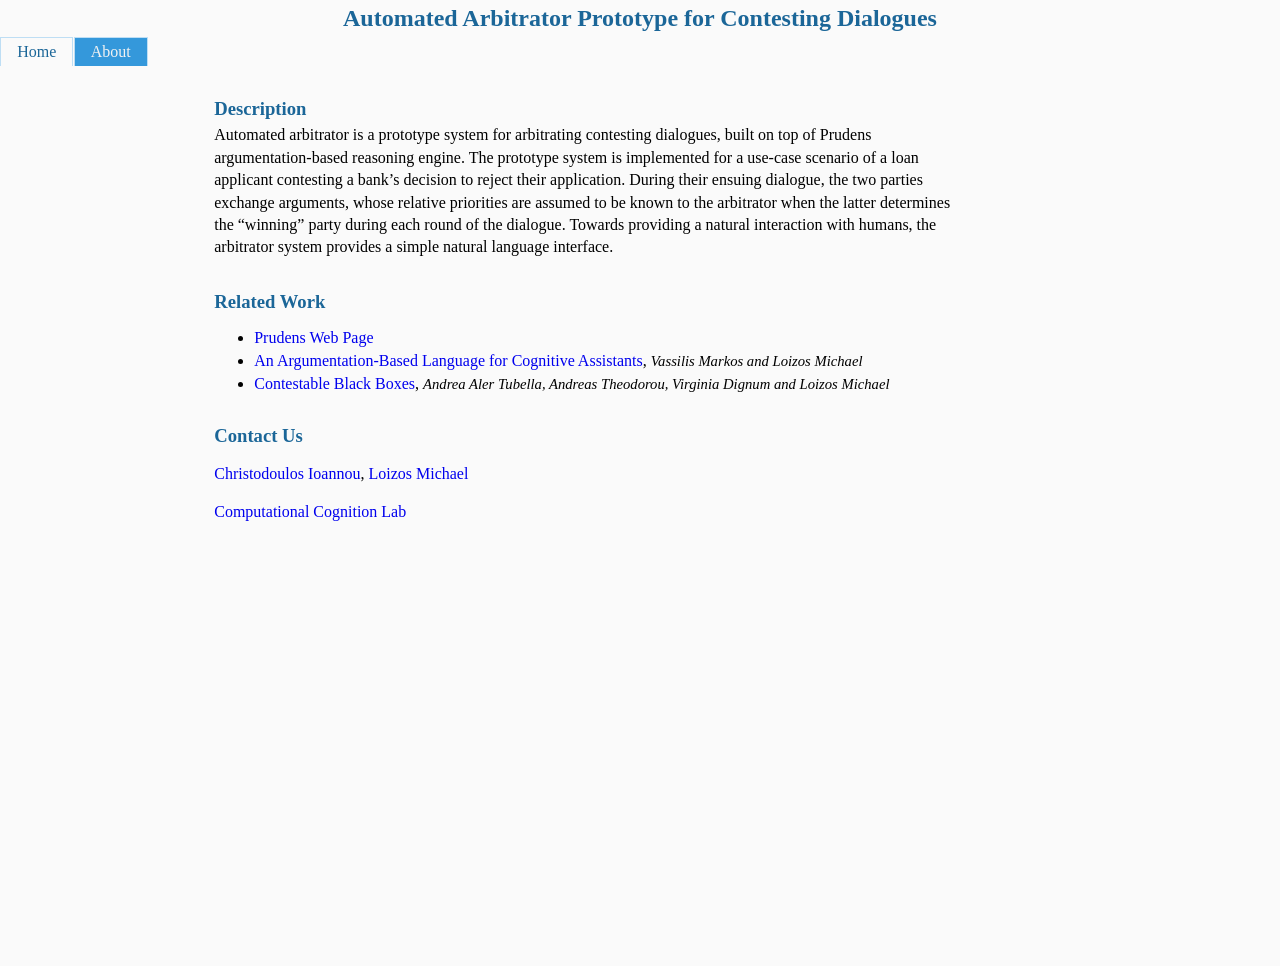
==== docs.html @ 58e8b62d "Initial version" ====
<!DOCTYPE html>
<html lang="en">
    <head>
        <meta charset="UTF-8">
        <meta name="viewport" content="width=device-width, initial-scale=1.0">
        <link href="arb-index.css" media="screen" rel="stylesheet" type="text/css"/>
        <link href="arb-docs.css" media="screen" rel="stylesheet" type="text/css"/>
        <title>
            Automated Arbitrator Prototype for Contesting Dialogues
        </title>
    </head>


    <body>

        <div class="header">
            <div id="headerTextNESTOR" class="headerText">Automated Arbitrator Prototype for Contesting Dialogues</div>
        </div>

        <div class="topnav">
            <a href="index.html">Home</a>
            <a class="active" href="docs.html">About</a>
        </div>

        <div class="body-container docs">

            <div class="docs-body">

                <div id="main-body" class="body-layout">

                    <h3 id="Description">Description</h3>
                    <p>
                        Automated arbitrator is a prototype system for arbitrating contesting dialogues, built on top of Prudens argumentation-based reasoning engine. The prototype system is implemented for a use-case scenario of a loan applicant contesting a bank’s decision to reject their application. During their ensuing dialogue, the two parties exchange arguments, whose relative priorities are assumed to be known to the arbitrator when the latter determines the “winning” party during each round of the dialogue. Towards providing a natural interaction with humans, the arbitrator system provides a simple natural language interface.
                    </p>

                    <h3 id="Related-Work">Related Work</h3>
                    <ul>
                        <li><a href="http://cognition.ouc.ac.cy/prudens/" target="_blank" rel="noopener noreferrer"><span class="text-link">Prudens Web Page</span></a></li>
                        <li><a href="https://www.researchgate.net/publication/366218197_Prudens_An_Argumentation-Based_Language_for_Cognitive_Assistants" target="_blank" rel="noopener noreferrer"><span class="text-link">An Argumentation-Based Language for Cognitive Assistants</span></a>, <i style="font-size:11pt">Vassilis Markos and Loizos Michael</i></li>
                        <li><a href="https://link.springer.com/content/pdf/10.1007/978-3-030-57977-7.pdf" target="_blank" rel="noopener noreferrer"><span class="text-link">Contestable Black Boxes</span></a>, <i style="font-size:11pt">Andrea Aler Tubella, Andreas Theodorou, Virginia Dignum and Loizos Michael </i></li>
                    </ul>

                    <h3 id="Contact-Us">Contact Us</h3>
                    <p></p>
                    <p>
                        <a href="mailto:Christodoulos.Ioannou@st.ouc.ac.cy"><span class="text-link">Christodoulos Ioannou</span></a>, <a href="mailto:loizos@ouc.ac.cy"><span class="text-link">Loizos Michael</span></a>
                    </p>
                    <p>
                        <a href="https://cognition.ouc.ac.cy/cclab/" target="_blank" rel="noopener noreferrer"><span class="text-link">Computational Cognition Lab</span></a>
                    </p>
                </div>
            </div>
        </div>

        <script type="text/javascript" src="arb-webcalls.js"></script>
        <script type="text/javascript" src="arb-docs.js"></script>
        <script>
            // Get service URL
            document.addEventListener('DOMContentLoaded', function() {
                var link = document.getElementById('server-link');
                if (link != null) {
                    link.href = getServerSwaggerURL();
                    link.textContent = 'here';
                }
            });
        </script>

    </body>
</html>
---- arb-index.css ----
@charset "UTF-8";


/* GENERIC SETTINGS */
* {
    box-sizing: border-box;
}

/* Style the body control */
body {
    margin: 0;
    background-color: #fafafa;
    font-family: Calibri;
}

/* Setting to hide controls */
.hidden {
    display: none;
}

/* Setting to make controls transparent */
.transparent {
    opacity: 0;
}



/* PAGE HEADER SETTINGS */

/* Style the header */
.header {
    background-color: #fafafa;
    padding: 5px;
    text-align: center;
    font-family: Calibri;
}

/* Style the header text */
.headerText {
    font-size: x-large;
    font-weight: bold;
    color: #1b6698;
}

/* Style the top navigation bar */
.topnav {
    overflow: hidden;
    background-color: #fafafa;
}

/* Style the topnav links */
.topnav a {
    float: left;
    display: block;
    color: #1b6698;
    text-align: center;
    padding: 5px 16px;
    text-decoration: none;
    margin: 0.2px;
    border-left: 1px solid #bedef4;
    border-right: 1px solid #bedef4;
    border-top: 1px solid #bedef4;
}

/* Style the active topnav links */
.topnav a.active {
    background-color: #3498db;
    color: #f2f2f2;
}

/* Change color on hover */
.topnav a:hover {
    background-color: #1f74ad;
    color: #f2f2f2;
}



/* PAGE MAIN CONTROL SETTINGS */

/* Page sttings a single row */
.row {
    background-color: #fafafa;
    height: calc(100vh - 120px);
    border-top: 1px solid #bedef4;
}

/* Create three unequal columns that floats next to each other */
.column {
    float: left;
    display: flex;
    flex-direction: column; 
}

/* Left column */
.column.left {
    width: 45%;
    height: 100%;
}

/* Middle column */
.column.middle {
    width: 10%;
    height: 100%;
}

/* Right column */
.column.right {
    width: 45%;
    height: 100%;
}



/* FOOTER SETTINGS */

.footer {
    position: fixed;
    left: 0;
    bottom: 0;
    width: 100%;
    height: 20px;
    background-color: #fafafa;
    justify-content: left;
    margin: 5px;
}

.footerText {
    font-family: monospace;
    font-size: medium;
	color: #264bb9;
    background-color: #fafafa;
    text-align: left;
}



/* TEXT AREA AND LABEL CONTROLS SETTINGS */

/* TextArea Control for both text and code */
.textarea {
    resize: none;
    overflow: auto;
    font-family: monospace;
    font-size: medium;
    border: 1px solid #bedef4;
    height: 100%;
    margin: 5px;
    padding: 5px;
    background-color: #eaeafb;
}

/* Label Control for text, code and json controls */
.textarea-label {
    font-size: medium;
    font-weight: bold;
    color: #1b6698;
}

/* Generic Flex Container with centered contents */
.flexCenteredContainer {
    display: flex; /* Enable flexbox */
    align-items: center;
    justify-content: center;
}

/* Container to be placed horizontally on top */
.onTopHorizontalContainer {
    display: flex; /* Enable flexbox */
    align-items: center; /* Vertically align items in the middle */
    justify-content: space-between; /* Align items to the start and end of the container */
    padding-left: 5px;
    padding-right: 5px;
}



/* CODEMIRROR SETTINGS */
/* CodeMirror Control for code */
.CodeMirror {
    resize: none;
    font-family: monospace;
    font-size: medium;
    border: 1px solid #bedef4;
    height: 100%;
    margin: 5px;
    padding: 5px;
    background-color: #eaeafb;

}

/* Prudens Colouring Settings */
.cm-s-default .cm-keyword {
    color: blue !important;
    font-weight: bold !important;
}
.cm-variable { color: green; }
.cm-rname {
    color: green;
    font-weight: bold;
}
.cm-predicate {
    color: purple;
    font-weight: bold;
}
.cm-function {
    color: rgb(186, 123, 7);
    font-weight: bold;
}
.cm-operator {
    color: blue;
    font-weight: bold;
}
.cm-literal {
    color: red;
}
.cm-strong {
    font-weight: bold;
}



/* BUTTONS AND CONTROLS SETTINGS */

/* Action Buttons Set - Span horizontally*/
.actionButtonsHorizontallyEnd {
    display: flex;
    justify-content: flex-end;
}

/* Action Buttons Set - Span centered horizontally*/
.actionButtonsHorizontallyCenter {
    display: flex;
    justify-content: center;
}

/* Action Buttons Set - Span vertically*/
.actionButtonsVertically {
    display: flex;
    flex-direction: column; /* Stack items vertically */
    justify-content: center;
    align-items: center; /* Align items to the center */
    height: 100%; /* Ensure the container takes full height of its parent */
}

/* close, checkmark & popupActionIcon Buttons settings */
.close, .checkmark, .actionIcon, .actionCommandIcon {
    color: #aaaaaa;
    margin: 5px;
    padding: 5px;
}

.close:hover, .close:focus {
    color: red;
    text-decoration: none;
    cursor: pointer;
}

.checkmark:hover, .checkmark:focus {
    color: green;
    text-decoration: none;
    cursor: pointer;
}

.actionIcon:hover, .actionIcon:focus, .actionCommandIcon:hover, .actionCommandIcon:focus {
    color: #1f74ad;
    text-decoration: none;
    cursor: pointer;
}


/* Button settings */
.nestorButton {
    margin: 5px;
    background-color: #2283c3;
    padding: 5px;
    color: #f3f3f3;
    font-size: medium;
    transition-duration: 200ms;
    text-align: center;
    /* border-radius: 5px; */
}

/* Popup Button settings */
.nestorButton.popup {
    min-width: 60px;
}

/* Button hover settings */
.nestorButton:hover {
    background-color: #1f74ad;
}

/* Button filler area control settings */
.nestorButtonFiller {
    color: #1b6698;
    padding-bottom: 5px;
    font-size: medium;
    text-align: center;
    font-weight: bold;
}



/* TOOLTIP SETTINGS */

.tooltip {
    position: relative;
    display: inline-block;
}

.tooltip .tooltiptext {
    visibility: hidden;
    width: 100px;
    background-color: black;
    color: #fff;
    font-family: Calibri;
    font-size: 14px;
    text-align: center;
    padding: 5px 2px;
  
    /* Position the tooltip */
    position: absolute;
    z-index: 9999;
    top: 110%;
    left: 50%;
    margin-left: -50px; /* Use half of the width (100/2 = 50), to center the tooltip */
}

/* Not required now because JS is used for displaying the tooltip to support timeout
.tooltip:hover .tooltiptext {
    visibility: visible;
}
*/

.tooltip .tooltiptext::after {
    content: " ";
    position: absolute;
    bottom: 100%;  /* At the top of the tooltip */
    left: 50%;
    margin-left: -5px;
    border-width: 5px;
    border-style: solid;
    border-color: transparent transparent black transparent;
}



/* PAGE LOADER ANIMATED CONTROL SETTINGS */

/* Center the loader */
#loader {
    position: absolute;
    left: 50%;
    top: 50%;
    z-index: 1001;
    width: 120px;
    height: 120px;
    margin: -76px 0 0 -76px;
    border: 16px solid #f3f3f3;
    border-radius: 50%;
    border-top: 16px solid #3498db;
    -webkit-animation: spin 2s linear infinite;
    animation: spin 2s linear infinite;
}


@-webkit-keyframes spin {
    0% { -webkit-transform: rotate(0deg); }
    100% { -webkit-transform: rotate(360deg); }
}

@keyframes spin {
    0% { transform: rotate(0deg); }
    100% { transform: rotate(360deg); }
}

/* Add animation to "page content" */
.animate-bottom {
    position: relative;
    -webkit-animation-name: animatebottom;
    -webkit-animation-duration: 1s;
    animation-name: animatebottom;
    animation-duration: 1s
}

@-webkit-keyframes animatebottom {
    from { bottom:-100px; opacity:0 } 
    to { bottom:0px; opacity:1 }
}

@keyframes animatebottom { 
    from{ bottom:-100px; opacity:0 } 
    to{ bottom:0; opacity:1 }
}

#nestorPageContent {
    display: none;
}



/* PAGE LOAD OVERLAY SETTINGS */

#nestorOverlay {
    position: fixed;
    display: none;
    width: 100%;
    height: 100%;
    top: 0;
    left: 0;
    right: 0;
    bottom: 0;
    background-color: rgb(0,0,0); /* Fallback color */
    background-color: rgba(0, 0, 0, 0.5);
    z-index: 1000;
    cursor: pointer;
}

#textOverlay{
    position: absolute;
    top: 70%;
    left: 50%;
    font-size: large;
    color: #f3f3f3;
    transform: translate(-50%,-50%);
    -ms-transform: translate(-50%,-50%);
    text-align: center;
}



/* POPUP CONTROLS SETTINGS */

/* The popup screen - hidden by default */
.nestorPopup {
    display: none;
    position: fixed; /* Stay in place */
    z-index: 1000; /* Sit on top */
    left: 0;
    top: 0;
    width: 100%; /* Full width */
    height: 100%; /* Full height */
    overflow: auto; /* Enable scroll if needed */
    background-color: rgb(0,0,0); /* Fallback color */
    background-color: rgba(0, 0, 0, 0.4); /* Black w/ opacity */
    justify-content: center;
}


/* The popup screen main container */
.popupContainer {
    overflow: hidden;
    height: 100%;
    min-width: 320px;
    width: 70%;
    margin: auto;
    background-color: #fafafa;
}

/* The popup screen central control container */
.popupCentralContainer {
    overflow: hidden;
    height: 90%;
    width: 100%;
    padding-left: 10px;
    padding-right: 10px;
    padding-bottom: 10px;
}

/* The popup screen bottom button container */
.popupButtonContainer {
    display: flex;
    overflow: hidden;
    padding: 10px;
    width: 100%;
    flex-direction: row;
    justify-content: right;
}



/* The popup screen - hidden by default */
.popupText {
    display: none;
    position: fixed;
    z-index: 1000;
    left: 0;
    top: 0;
    width: 100%;
    height: 100%;
    background-color: rgba(0, 0, 0, 0.4);
    justify-content: center;
    align-items: center;
    display: flex;
}

/* The popup container */
.popupTextContainer {
    background-color: #fff;
    padding: 20px;
    border-radius: 5px;
    box-shadow: 0 0 10px rgba(0, 0, 0, 0.1);
    width: 400px;
    max-width: 80%;
}

/* Popup header */
.popupTextHeader {
    display: flex;
    justify-content: space-between;
    align-items: center;
    border-bottom: 1px solid #ddd;
    padding-bottom: 10px;
    margin-bottom: 20px;
}

.popupTextHeader h2 {
    margin: 0;
}

.popupTextHeader .close {
    cursor: pointer;
    font-size: 24px;
}

/* Popup body */
.popupTextBody {
    margin-bottom: 20px;
}

/* Textarea */
.textareaPopup {
    width: 100%;
    height: 100px;
    padding: 10px;
    box-sizing: border-box;
    font-size: 16px;
}

/* Popup footer */
.popupTextFooter {
    display: flex;
    justify-content: flex-end;
    gap: 10px;
}

.popupTextFooter button {
    padding: 10px 20px;
    font-size: 16px;
    cursor: pointer;
}

/* END OF PAGE LOADING SETTINGS */

/* Clear floats after the columns */
.row::after {
    content: "";
    display: table;
    clear: both;
}



/* RESPONSIVE LAYOUT */

/* Responsive layout - makes the three columns stack on top of each other instead of next to each other */
@media screen and (max-width: 700px) {

    .column.left {
        height: 40%;
        width: 100%;
    }

    .column.middle {
        height: 20%;
        width: 100%;
        overflow: auto;
    }

    .column.right {
        height: 40%;
        width: 100%;
    }

    .actionButtonsVertically {
        flex-direction: row;
    }

}
---- arb-docs.css ----
@charset "UTF-8";


 /* GENERIC SETTINGS */

html, body {
    height: 100%;
    padding: 0px;
    margin: 0px;
    background-color: #fafafa;
    font-family: Calibri;
}



/* PAGE MAIN CONTROL SETTINGS */

.body-container {
    display: flex;
    height: 100%;
    width: 100%;
}

a {
    text-decoration: none;
}

h1, h2, h3 {
    font-weight: 800;
    margin-top: 32px;
    margin-bottom: 4px;
    color: #1b6698;

}

h1 {
    font-size: 28pt;
}

h2 {
    font-size: 20pt;
}

h3 {
    font-size: 14pt;
}

p {
    font-size: 12pt;
    margin-top: 0px;
    line-height: 140%;
}

ul {
    font-size: 12pt;
}

li { 
    margin-bottom: 5px;  
}

.code-container {
    height: 100%;
    width: 100%;
    padding: 4px;
}

.body-container.docs {
    background-color: #fafafa;
}

.body-container.contact {
    background-color: #fafafa;
    justify-content: start;
}

.body-layout {
    grid-column: 2 / 3;
    grid-row: 1 / 2;
    max-width: 1000px;
    justify-content: center;
    /* margin: auto; */
}

.docs-body {
    display: grid;
    background-color: inherit;
    width: fit-content;
    height: 90%;
    row-gap: 10px;
    column-gap: 25px;
    grid-template-columns: 1fr 4fr 1.5fr;
}

.code {
    font-family: 'Courier New', Courier, monospace;
    color: darkorchid;
    background-color: #fafafa;
}

.contact {
    display: flex;
    flex-direction: column;
    align-items: center;
}

.center-text {
    text-align: center;
}

.code-container {
    display: flex;
    flex-direction: row;
    align-items: center;
    justify-content: center;
}

.code-block {
    font-family: 'Courier New', Courier, monospace;
    font-size: 12pt;
    background-color: #fafafa;
    color: blueviolet;
    text-align: left;
    padding: 4px;
}
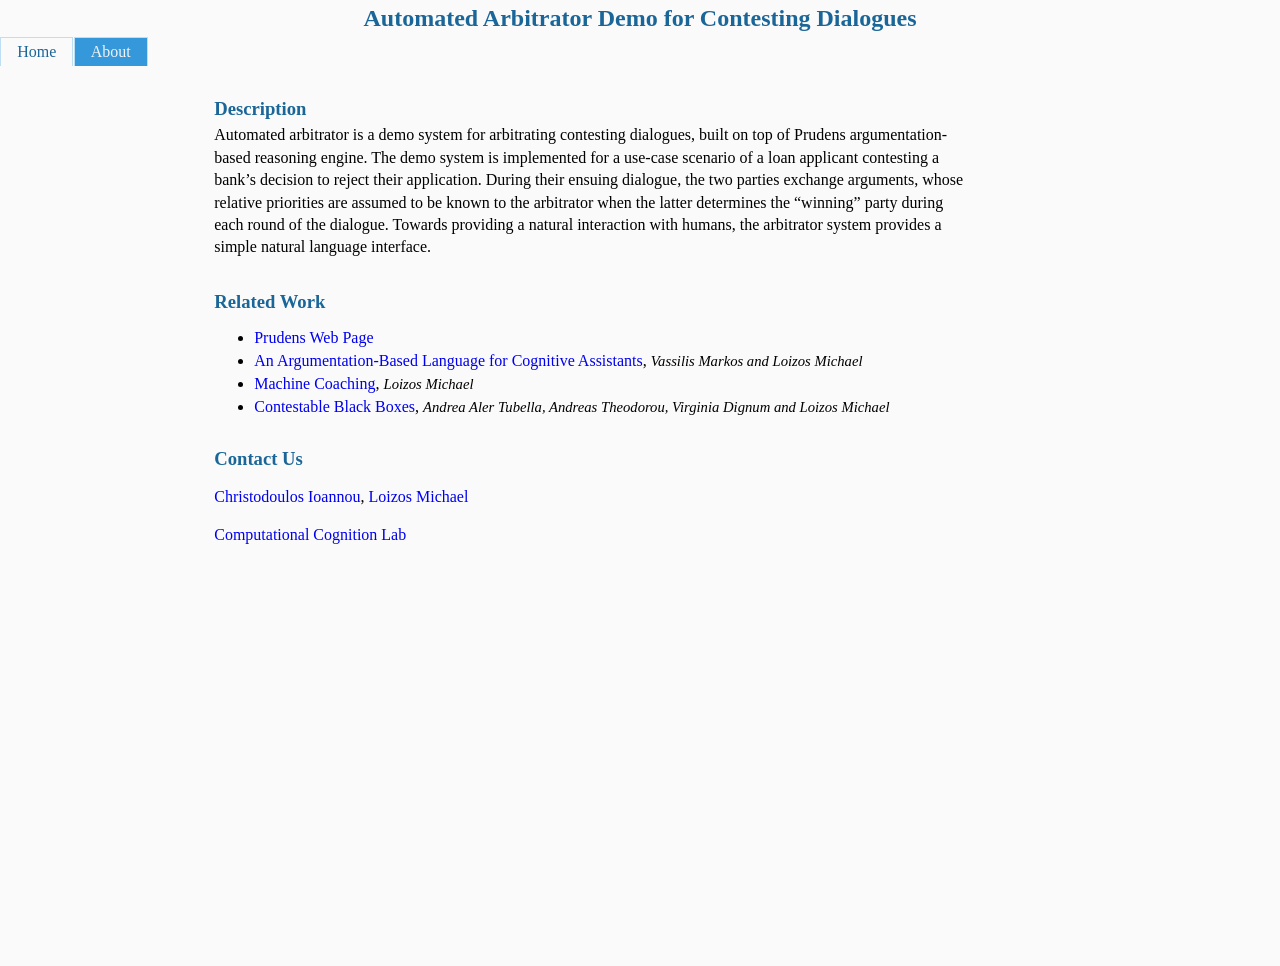
==== commit e05e882c: "New functionality and fixes. Demo works only with manually written arguments" ====
--- a/docs.html
+++ b/docs.html
@@ -6,7 +6,7 @@
         <link href="arb-index.css" media="screen" rel="stylesheet" type="text/css"/>
         <link href="arb-docs.css" media="screen" rel="stylesheet" type="text/css"/>
         <title>
-            Automated Arbitrator Prototype for Contesting Dialogues
+            Automated Arbitrator Demo for Contesting Dialogues
         </title>
     </head>
 
@@ -14,7 +14,7 @@
     <body>
 
         <div class="header">
-            <div id="headerTextNESTOR" class="headerText">Automated Arbitrator Prototype for Contesting Dialogues</div>
+            <div id="headerTextNESTOR" class="headerText">Automated Arbitrator Demo for Contesting Dialogues</div>
         </div>
 
         <div class="topnav">
@@ -30,14 +30,15 @@
 
                     <h3 id="Description">Description</h3>
                     <p>
-                        Automated arbitrator is a prototype system for arbitrating contesting dialogues, built on top of Prudens argumentation-based reasoning engine. The prototype system is implemented for a use-case scenario of a loan applicant contesting a bank’s decision to reject their application. During their ensuing dialogue, the two parties exchange arguments, whose relative priorities are assumed to be known to the arbitrator when the latter determines the “winning” party during each round of the dialogue. Towards providing a natural interaction with humans, the arbitrator system provides a simple natural language interface.
+                        Automated arbitrator is a demo system for arbitrating contesting dialogues, built on top of Prudens argumentation-based reasoning engine. The demo system is implemented for a use-case scenario of a loan applicant contesting a bank’s decision to reject their application. During their ensuing dialogue, the two parties exchange arguments, whose relative priorities are assumed to be known to the arbitrator when the latter determines the “winning” party during each round of the dialogue. Towards providing a natural interaction with humans, the arbitrator system provides a simple natural language interface.
                     </p>
 
                     <h3 id="Related-Work">Related Work</h3>
                     <ul>
                         <li><a href="http://cognition.ouc.ac.cy/prudens/" target="_blank" rel="noopener noreferrer"><span class="text-link">Prudens Web Page</span></a></li>
                         <li><a href="https://www.researchgate.net/publication/366218197_Prudens_An_Argumentation-Based_Language_for_Cognitive_Assistants" target="_blank" rel="noopener noreferrer"><span class="text-link">An Argumentation-Based Language for Cognitive Assistants</span></a>, <i style="font-size:11pt">Vassilis Markos and Loizos Michael</i></li>
-                        <li><a href="https://link.springer.com/content/pdf/10.1007/978-3-030-57977-7.pdf" target="_blank" rel="noopener noreferrer"><span class="text-link">Contestable Black Boxes</span></a>, <i style="font-size:11pt">Andrea Aler Tubella, Andreas Theodorou, Virginia Dignum and Loizos Michael </i></li>
+                        <li><a href="https://www.researchgate.net/publication/334989337_Machine_Coaching" target="_blank" rel="noopener noreferrer"><span class="text-link">Machine Coaching</span></a>, <i style="font-size:11pt">Loizos Michael</i></li>
+                        <li><a href="https://link.springer.com/chapter/10.1007/978-3-030-57977-7_12" target="_blank" rel="noopener noreferrer"><span class="text-link">Contestable Black Boxes</span></a>, <i style="font-size:11pt">Andrea Aler Tubella, Andreas Theodorou, Virginia Dignum and Loizos Michael </i></li>
                     </ul>
 
                     <h3 id="Contact-Us">Contact Us</h3>
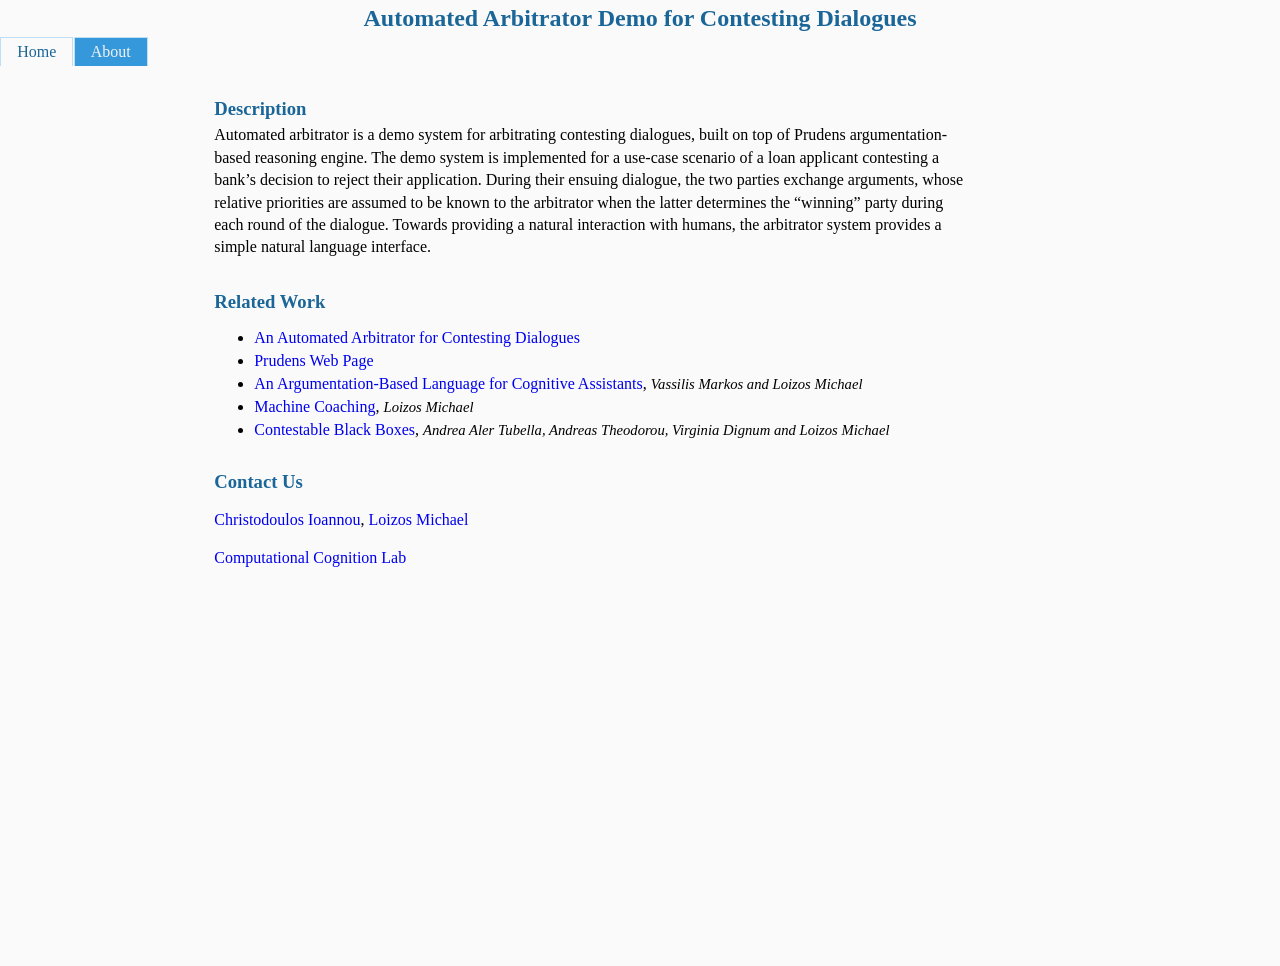
==== commit 9f3df7c9: "Added link to arbitrator paper" ====
--- a/docs.html
+++ b/docs.html
@@ -35,6 +35,7 @@
 
                     <h3 id="Related-Work">Related Work</h3>
                     <ul>
+                        <li><a href="https://www.researchgate.net/publication/385300976_An_Automated_Arbitrator_for_Contesting_Dialogues" target="_blank" rel="noopener noreferrer"><span class="text-link">An Automated Arbitrator for Contesting Dialogues</span></a></li>
                         <li><a href="http://cognition.ouc.ac.cy/prudens/" target="_blank" rel="noopener noreferrer"><span class="text-link">Prudens Web Page</span></a></li>
                         <li><a href="https://www.researchgate.net/publication/366218197_Prudens_An_Argumentation-Based_Language_for_Cognitive_Assistants" target="_blank" rel="noopener noreferrer"><span class="text-link">An Argumentation-Based Language for Cognitive Assistants</span></a>, <i style="font-size:11pt">Vassilis Markos and Loizos Michael</i></li>
                         <li><a href="https://www.researchgate.net/publication/334989337_Machine_Coaching" target="_blank" rel="noopener noreferrer"><span class="text-link">Machine Coaching</span></a>, <i style="font-size:11pt">Loizos Michael</i></li>
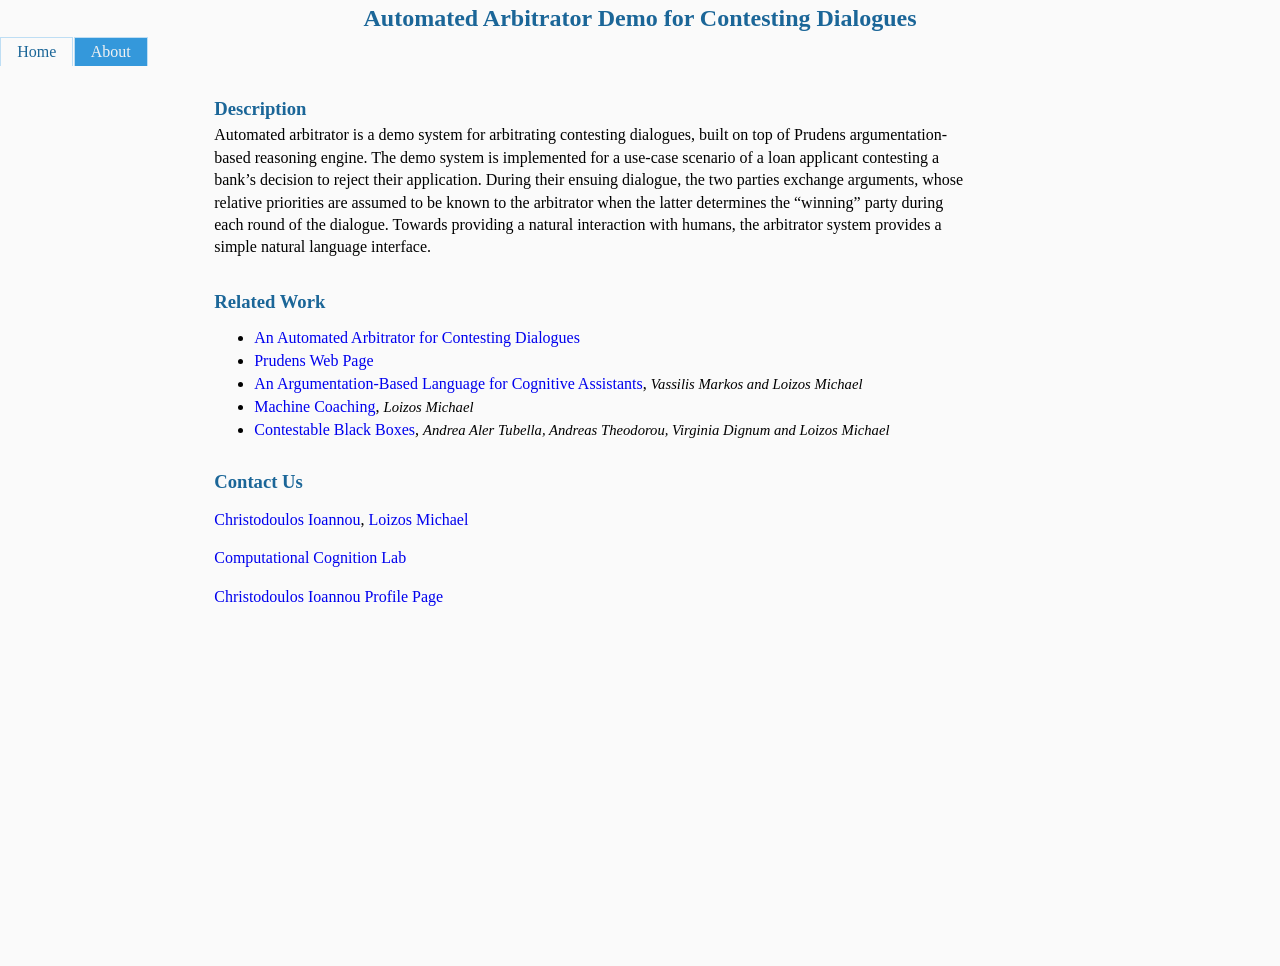
==== commit 8ec165e6: "Added my profile page in documentation page" ====
--- a/docs.html
+++ b/docs.html
@@ -3,12 +3,46 @@
     <head>
         <meta charset="UTF-8">
         <meta name="viewport" content="width=device-width, initial-scale=1.0">
+ 
+        <meta name="description" content="Christodoulos Ioannou, Loizos Michael, Computational Cognition Lab, Open University of Cyprus, Automated arbitrator is a demo system for arbitrating contesting dialogues, built on top of Prudens argumentation-based reasoning engine.">
+        <meta name="keywords" content="Christodoulos Ioannou, PhD Student, Loizos Michael, Professor, Artificial Intelligence, AI, Computational Cognition Lab, Open University of Cyprus, knowledge representation, argumentation, reasoning, AI explainability, AI interpretability, AI contestability, AI compliance, natural language understanding, NLP">
+     
+        <meta property="og:title" content="Automated Arbitrator Demo for Contesting Dialogues" />
+        <meta property="og:description" content="Christodoulos Ioannou, Loizos Michael, Computational Cognition Lab, Open University of Cyprus, Automated arbitrator is a demo system for arbitrating contesting dialogues, built on top of Prudens argumentation-based reasoning engine." />
+        <meta property="og:url" content="https://contestability.github.io/arbitrator-demo/" />
+    
+        <link rel="canonical" href="https://contestability.github.io/arbitrator-demo/" />
+    
         <link href="arb-index.css" media="screen" rel="stylesheet" type="text/css"/>
         <link href="arb-docs.css" media="screen" rel="stylesheet" type="text/css"/>
         <title>
             Automated Arbitrator Demo for Contesting Dialogues
         </title>
     </head>
+
+    <script type="application/ld+json">
+        {
+          "@context": "https://schema.org",
+          "@type": "SoftwareApplication",
+          "name": "Automated Arbitrator Demo for Contesting Dialogues",
+          "description": "Christodoulos Ioannou, Loizos Michael, Computational Cognition Lab, Open University of Cyprus, Automated arbitrator is a demo system for arbitrating contesting dialogues, built on top of Prudens argumentation-based reasoning engine.",
+          "applicationCategory": "Scientific Research",
+          "operatingSystem": "Platform Independent",
+          "creator": {
+            "@type": "Person",
+            "name": "Christodoulos Ioannou",
+            "affiliation": {
+              "@type": "University",
+              "name": "Open University of Cyprus"
+            },
+            "url": "https://ttooulis.github.io/profile/"
+          },
+          "url": "https://contestability.github.io/arbitrator-demo/",
+          "license": "https://opensource.org/licenses/MIT",
+          "keywords": ["Christodoulos Ioannou", "PhD Student", "Loizos Michael", "Professor", "Artificial Intelligence", "AI", "Computational Cognition Lab", "Open University of Cyprus", "knowledge representation", "argumentation", "reasoning", "AI explainability", "AI interpretability", "AI contestability", "AI compliance", "natural language understanding", "NLP"]
+        
+        }
+    </script>   
 
 
     <body>
@@ -50,6 +84,9 @@
                     <p>
                         <a href="https://cognition.ouc.ac.cy/cclab/" target="_blank" rel="noopener noreferrer"><span class="text-link">Computational Cognition Lab</span></a>
                     </p>
+                    <p>
+                        <a href="https://ttooulis.github.io/profile/" target="_blank" rel="noopener noreferrer"><span class="text-link">Christodoulos Ioannou Profile Page</span></a>
+                    </p>
                 </div>
             </div>
         </div>
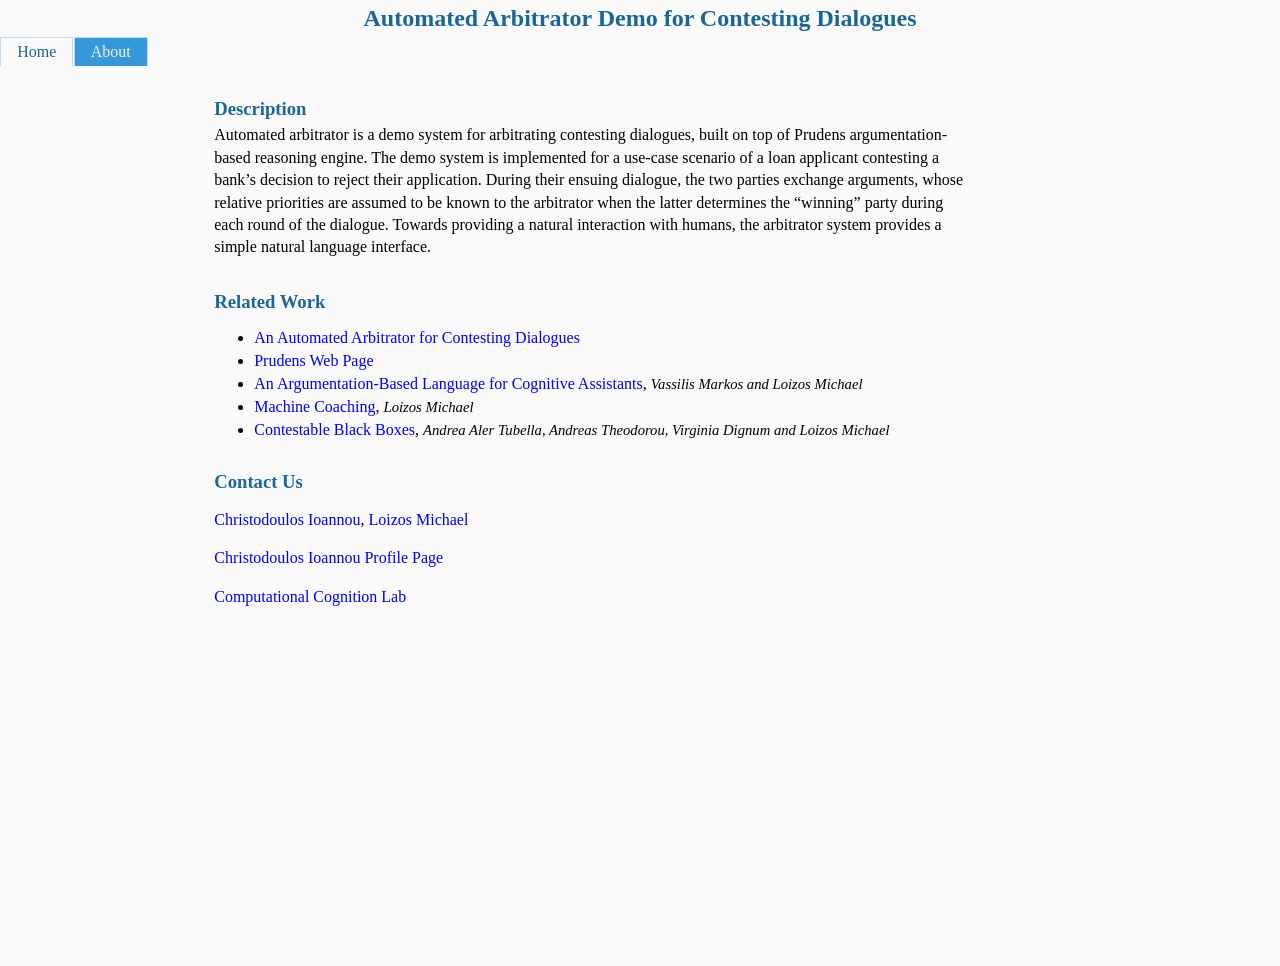
==== commit 32848c6b: "Changed link order" ====
--- a/docs.html
+++ b/docs.html
@@ -82,10 +82,10 @@
                         <a href="mailto:Christodoulos.Ioannou@st.ouc.ac.cy"><span class="text-link">Christodoulos Ioannou</span></a>, <a href="mailto:loizos@ouc.ac.cy"><span class="text-link">Loizos Michael</span></a>
                     </p>
                     <p>
-                        <a href="https://cognition.ouc.ac.cy/cclab/" target="_blank" rel="noopener noreferrer"><span class="text-link">Computational Cognition Lab</span></a>
+                        <a href="https://ttooulis.github.io/profile/" target="_blank" rel="noopener noreferrer"><span class="text-link">Christodoulos Ioannou Profile Page</span></a>
                     </p>
                     <p>
-                        <a href="https://ttooulis.github.io/profile/" target="_blank" rel="noopener noreferrer"><span class="text-link">Christodoulos Ioannou Profile Page</span></a>
+                        <a href="https://cognition.ouc.ac.cy/cclab/" target="_blank" rel="noopener noreferrer"><span class="text-link">Computational Cognition Lab</span></a>
                     </p>
                 </div>
             </div>
